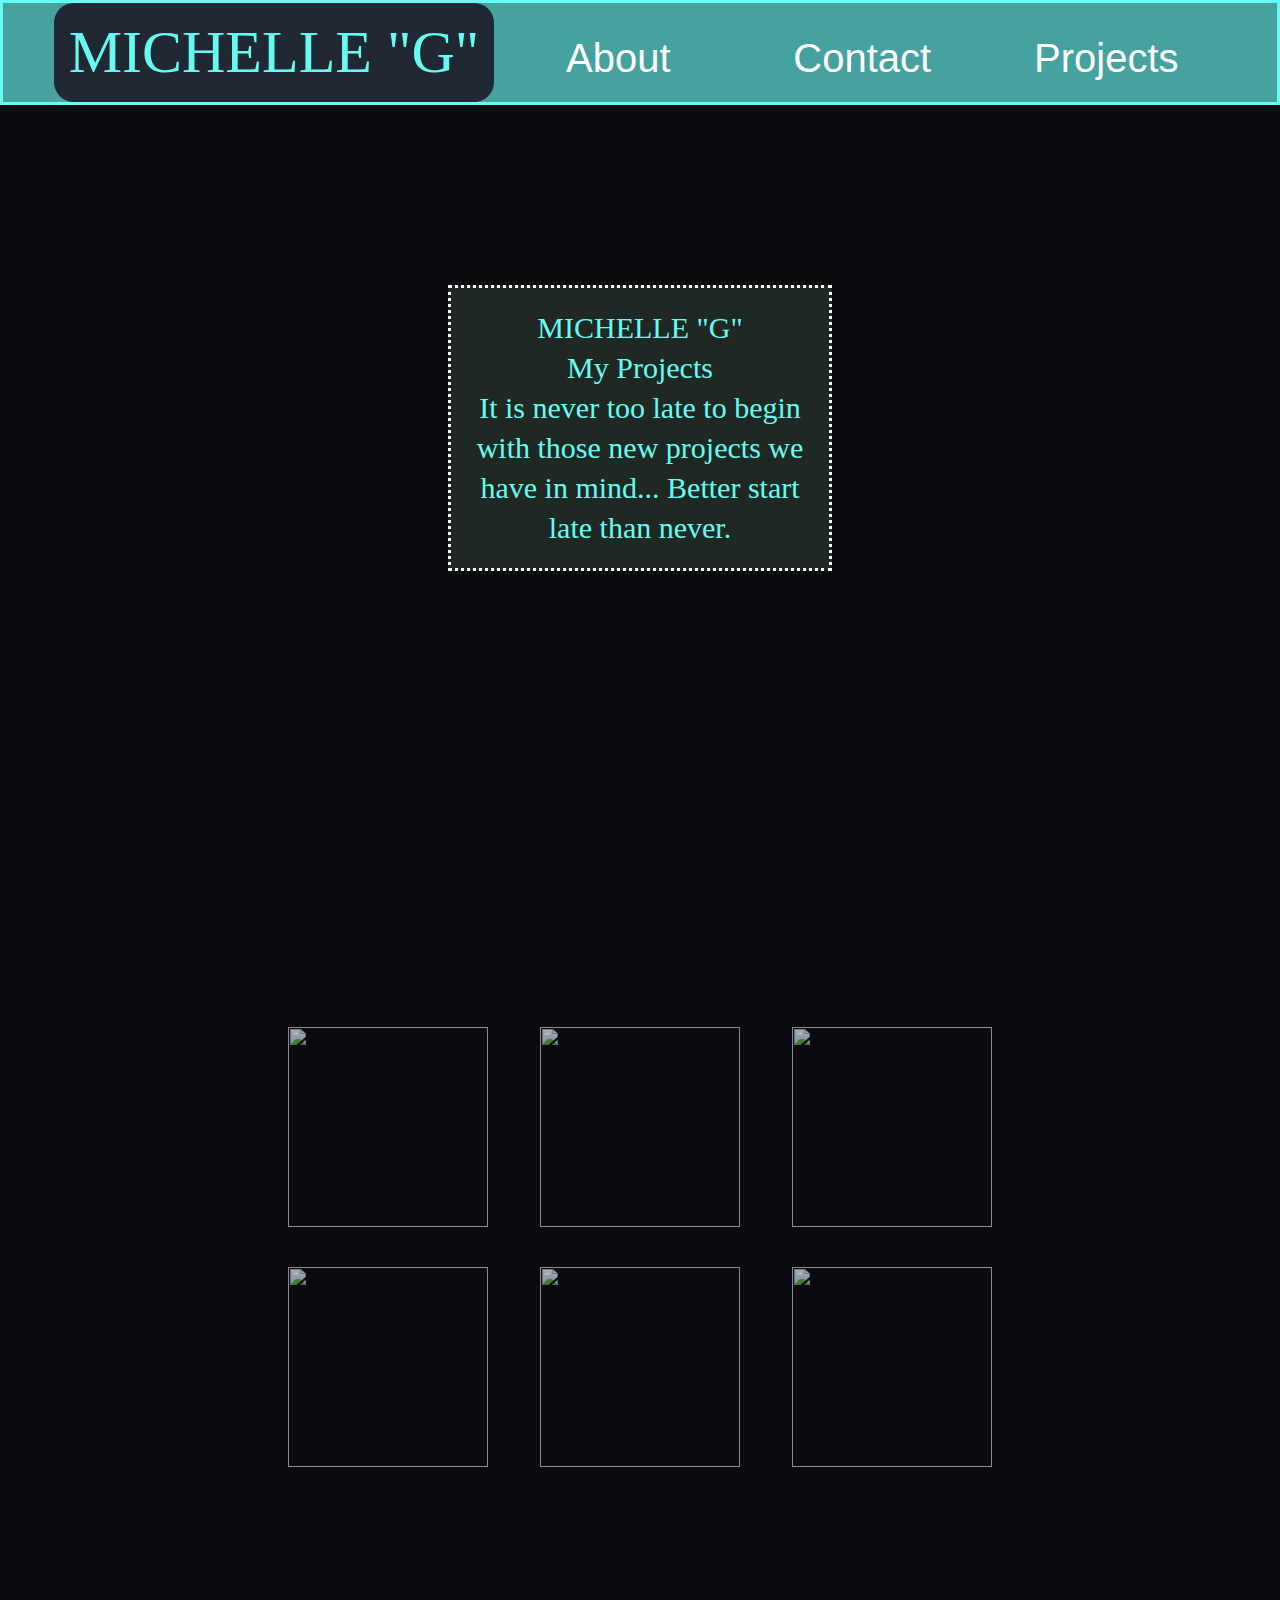
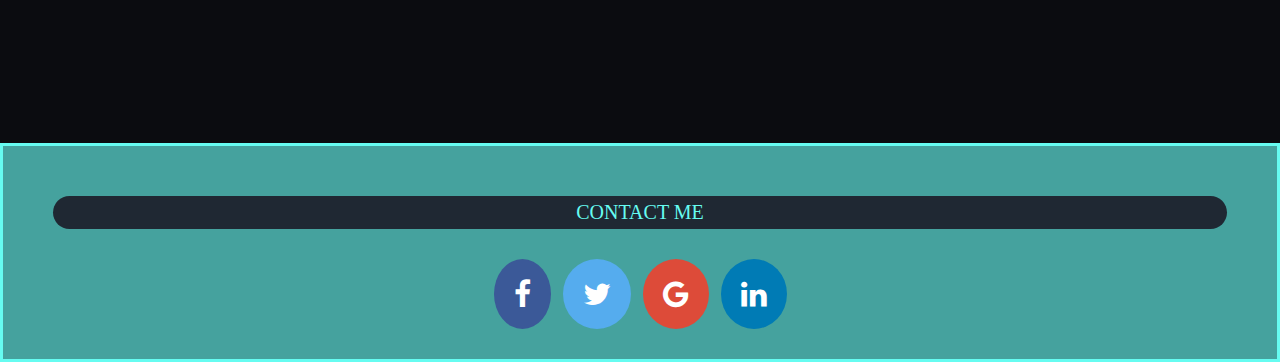
==== index.html @ 1f6e1715 "all final changes completed with footer" ====
<!DOCTYPE html>
<html lang="en">
<head>
    <meta charset="UTF-8">
    <meta name="viewport" content="width=device-width, initial-scale=1.0">
  <link rel="stylesheet" href="https://cdnjs.cloudflare.com/ajax/libs/font-awesome/4.7.0/css/font-awesome.min.css">
    <link rel="stylesheet" href="style\index.css">

   <title>Portfolio  MICHELLE "G"</title>
</head>
  
<body>

  
    <div class="nav">
     
    <ul>
      <li> <h1>MICHELLE "G"</h1></li>
<li><a href="About.html">About</a></li>
<li><a href="Contact.html">Contact</a></li>
<li><a href="Projects">Projects</a></li>
    </ul>
    </div>
  <section>
    <div id="image-container"/>
   <div class="main"> 
        <h2>MICHELLE "G"</h2>
    <p>My Projects<br>It is never too late to begin with those new projects we have in mind... Better start late than never.</p>
  </section>
  </div>
  </div>
  
  <section>
  <div class= "gallery">
<img src="https://unsplash.it/200/200">
<img src="https://unsplash.it/200/200">
<img src="https://unsplash.it/200/200">
<img src="https://unsplash.it/200/200">
<img src="https://unsplash.it/200/200"> 
<img src="https://unsplash.it/200/200">
  </div>
    </section>
</body>

<footer>
 <div class="footer">
   
  <h2>CONTACT ME</H2>
   <div class="fa">
     <a href="#" class="fa fa-facebook"></a>
<a href="#" class="fa fa-twitter"></a>
<a href="#" class="fa fa-google"></a>
<a href="#" class="fa fa-linkedin"></a>
   </div>
   </div>
</footer>
</html>
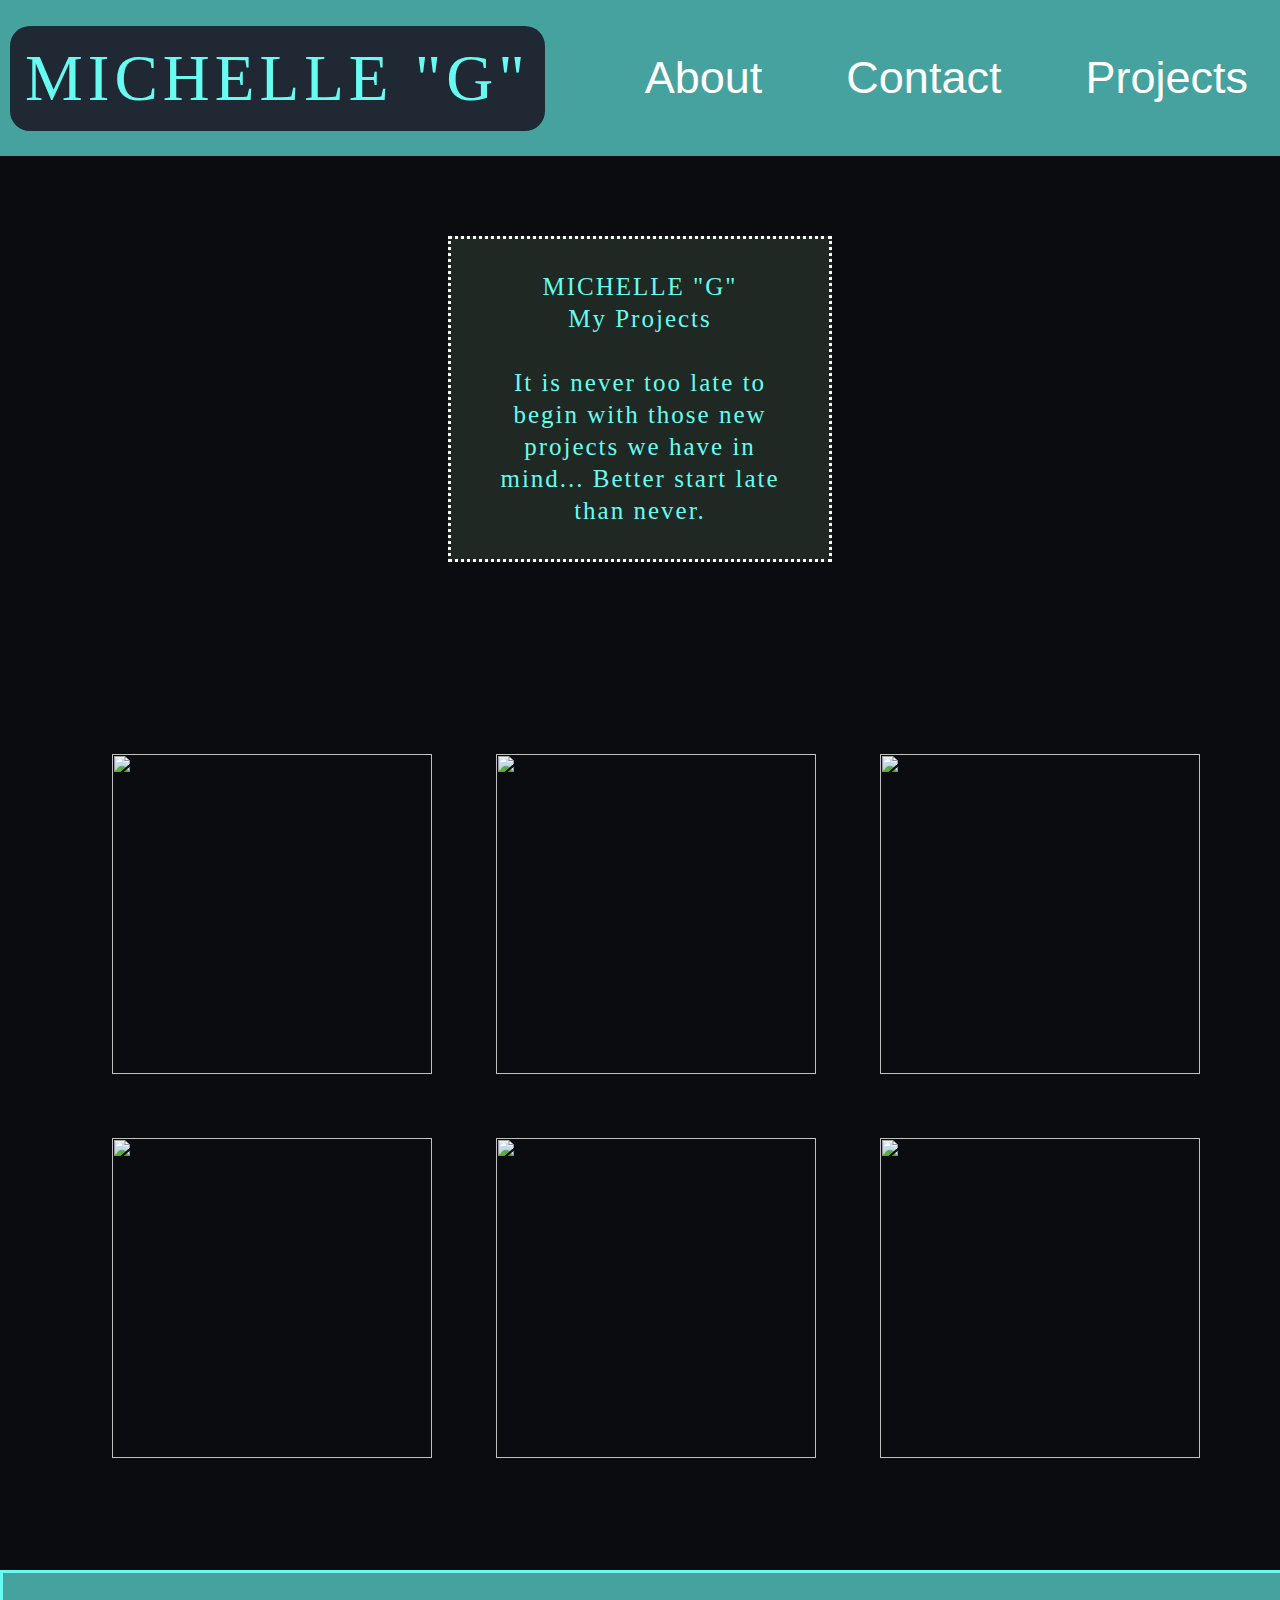
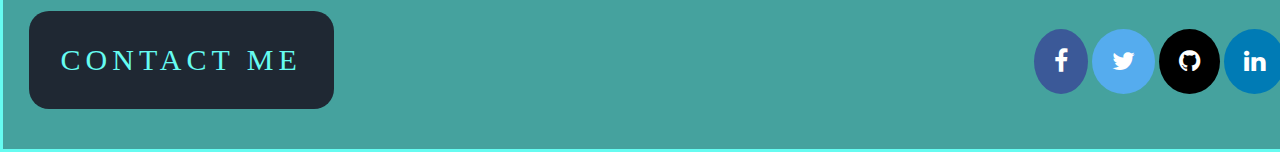
==== commit 4c0cc282: "changes committed" ====
--- a/index.html
+++ b/index.html
@@ -2,35 +2,34 @@
 <html lang="en">
 <head>
     <meta charset="UTF-8">
-    <meta name="viewport" content="width=device-width, initial-scale=1.0">
-  <link rel="stylesheet" href="https://cdnjs.cloudflare.com/ajax/libs/font-awesome/4.7.0/css/font-awesome.min.css">
-    <link rel="stylesheet" href="style\index.css">
+    <meta name="viewport" content="width=device-width, initial-scale=1.0"> <!--responsive link-->
+  <link rel="stylesheet" href="https://cdnjs.cloudflare.com/ajax/libs/font-awesome/4.7.0/css/font-awesome.min.css"> <!--font link-->
+    <link rel="stylesheet" href="style\index.css"><!--styles reference link-->
 
    <title>Portfolio  MICHELLE "G"</title>
 </head>
   
 <body>
 
-  
-    <div class="nav">
-     
-    <ul>
-      <li> <h1>MICHELLE "G"</h1></li>
+    <div class="flex-container">
+      <h1>MICHELLE "G"</h1>
+
+      <ul class = "navigation">      
 <li><a href="About.html">About</a></li>
 <li><a href="Contact.html">Contact</a></li>
 <li><a href="Projects">Projects</a></li>
     </ul>
     </div>
-  <section>
+ 
+  
     <div id="image-container"/>
    <div class="main"> 
         <h2>MICHELLE "G"</h2>
-    <p>My Projects<br>It is never too late to begin with those new projects we have in mind... Better start late than never.</p>
+    <p>My Projects<br><br>It is never too late to begin with those new projects we have in mind... Better start late than never.</p>
   </section>
   </div>
   </div>
   
-  <section>
   <div class= "gallery">
 <img src="https://unsplash.it/200/200">
 <img src="https://unsplash.it/200/200">
@@ -39,19 +38,20 @@
 <img src="https://unsplash.it/200/200"> 
 <img src="https://unsplash.it/200/200">
   </div>
-    </section>
 </body>
 
+
 <footer>
- <div class="footer">
+<!--  <div class="footer-container"> -->
    
   <h2>CONTACT ME</H2>
    <div class="fa">
-     <a href="#" class="fa fa-facebook"></a>
-<a href="#" class="fa fa-twitter"></a>
-<a href="#" class="fa fa-google"></a>
-<a href="#" class="fa fa-linkedin"></a>
-   </div>
-   </div>
+<a href="https://www.facebook.com/michi.gutierrez.14" class="fa fa-facebook"></a>
+<a href="https://twitter.com/Michell82778285" class="fa fa-twitter"></a>
+<a href="https://github.com/Mich-Gutz" class="fa fa-github"></a>
+<a href="https://www.linkedin.cn/in/michelle-gutierrez-ab15b11ba/" class="fa fa-linkedin"></a>
+
+  </div>
+   
 </footer>
 </html>
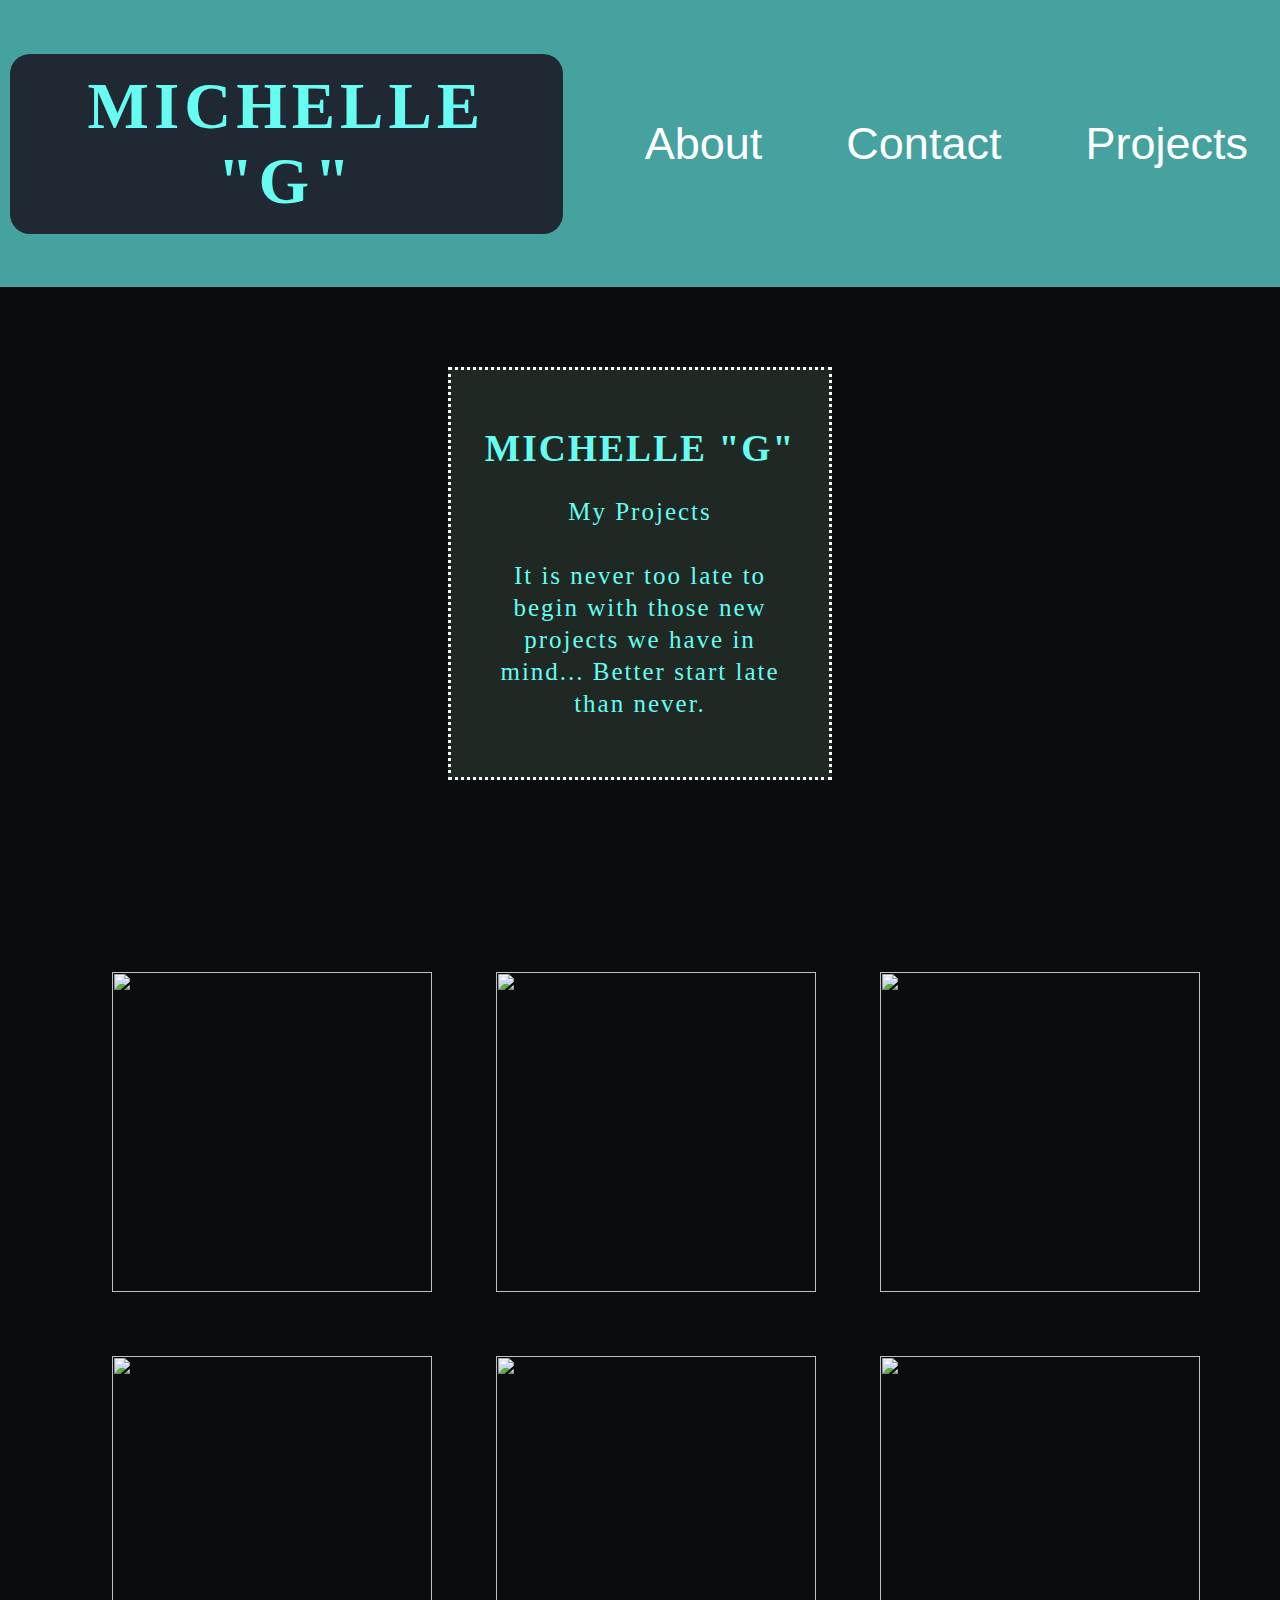
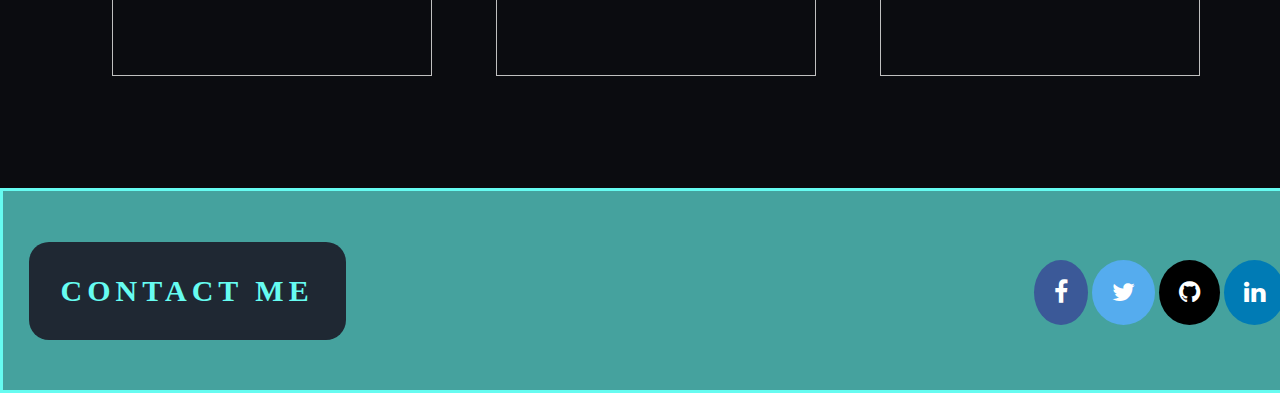
==== commit 1e85a0be: "changes to stylesheet nav" ====
--- a/index.html
+++ b/index.html
@@ -17,7 +17,7 @@
       <ul class = "navigation">      
 <li><a href="About.html">About</a></li>
 <li><a href="Contact.html">Contact</a></li>
-<li><a href="Projects">Projects</a></li>
+<li><a href="Projects.html">Projects</a></li>
     </ul>
     </div>
  
@@ -50,7 +50,7 @@
 <a href="https://twitter.com/Michell82778285" class="fa fa-twitter"></a>
 <a href="https://github.com/Mich-Gutz" class="fa fa-github"></a>
 <a href="https://www.linkedin.cn/in/michelle-gutierrez-ab15b11ba/" class="fa fa-linkedin"></a>
-
+   </>
   </div>
    
 </footer>
